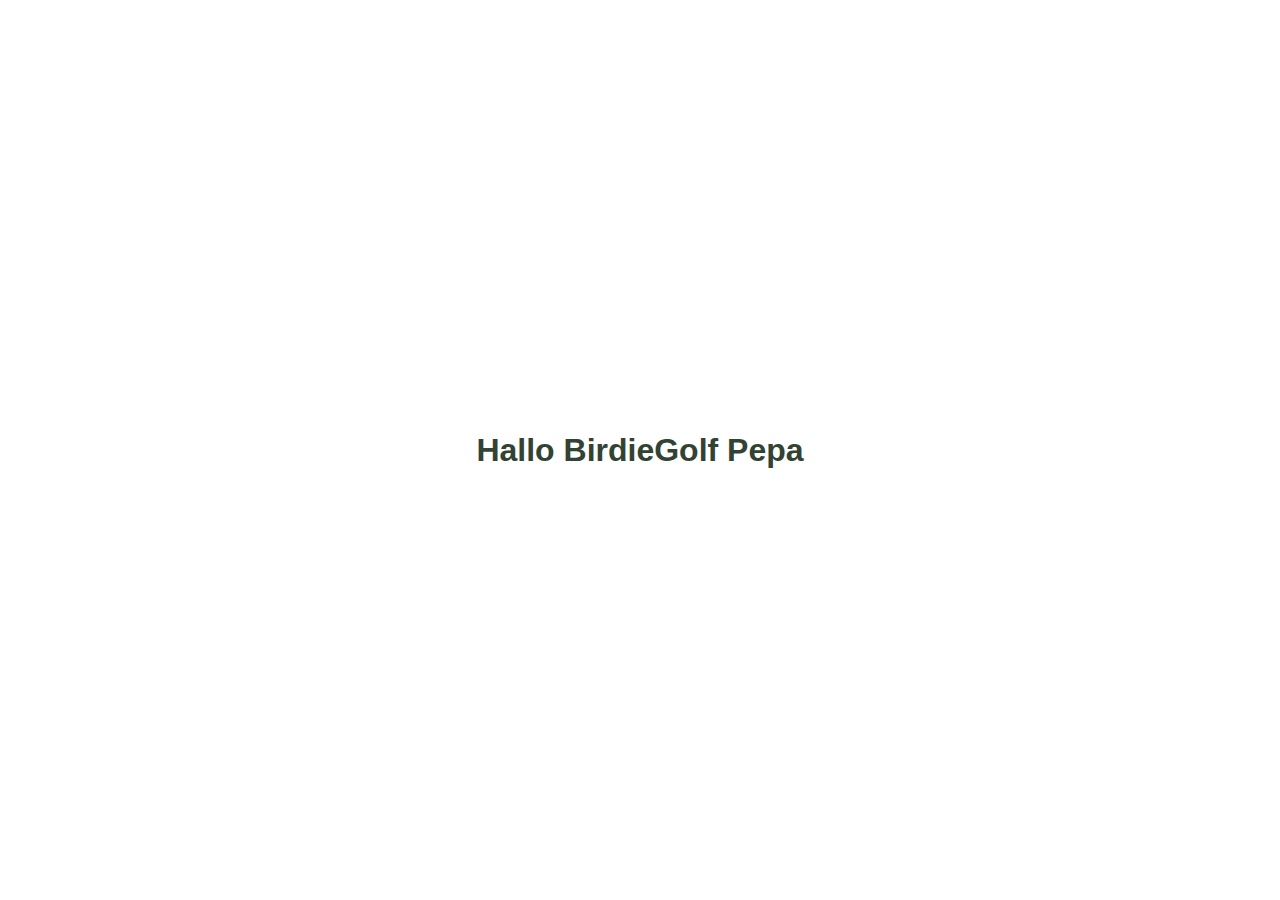
==== index.html @ fd4594e9 "I" ====
<!DOCTYPE html>
<html lang="de">
<head>
    <meta charset="UTF-8">
    <meta name="viewport" content="width=device-width, initial-scale=1.0">
    <link rel="stylesheet" href="style.css">
    <link rel="manifest" href="manifest.json">
    <link rel="apple-touch-icon" sizes="192x192" href="/icon-192x192.png">
    <meta name="apple-mobile-web-app-capable" content="yes">
    <meta name="apple-mobile-web-app-status-bar-style" content="default">
    <meta name="apple-mobile-web-app-title" content="BirdieGolf">
    <title>BirdieGolf</title>
</head>
<body>
<h1>Hallo BirdieGolf Pepa</h1>
<script src="main.js"></script>
</body>
</html>
---- style.css ----
body {
    font-family: Arial, sans-serif;
    display: flex;
    justify-content: center;
    align-items: center;
    height: 100vh;
    margin: 0;
}

h1 {
    color: #334333;
}
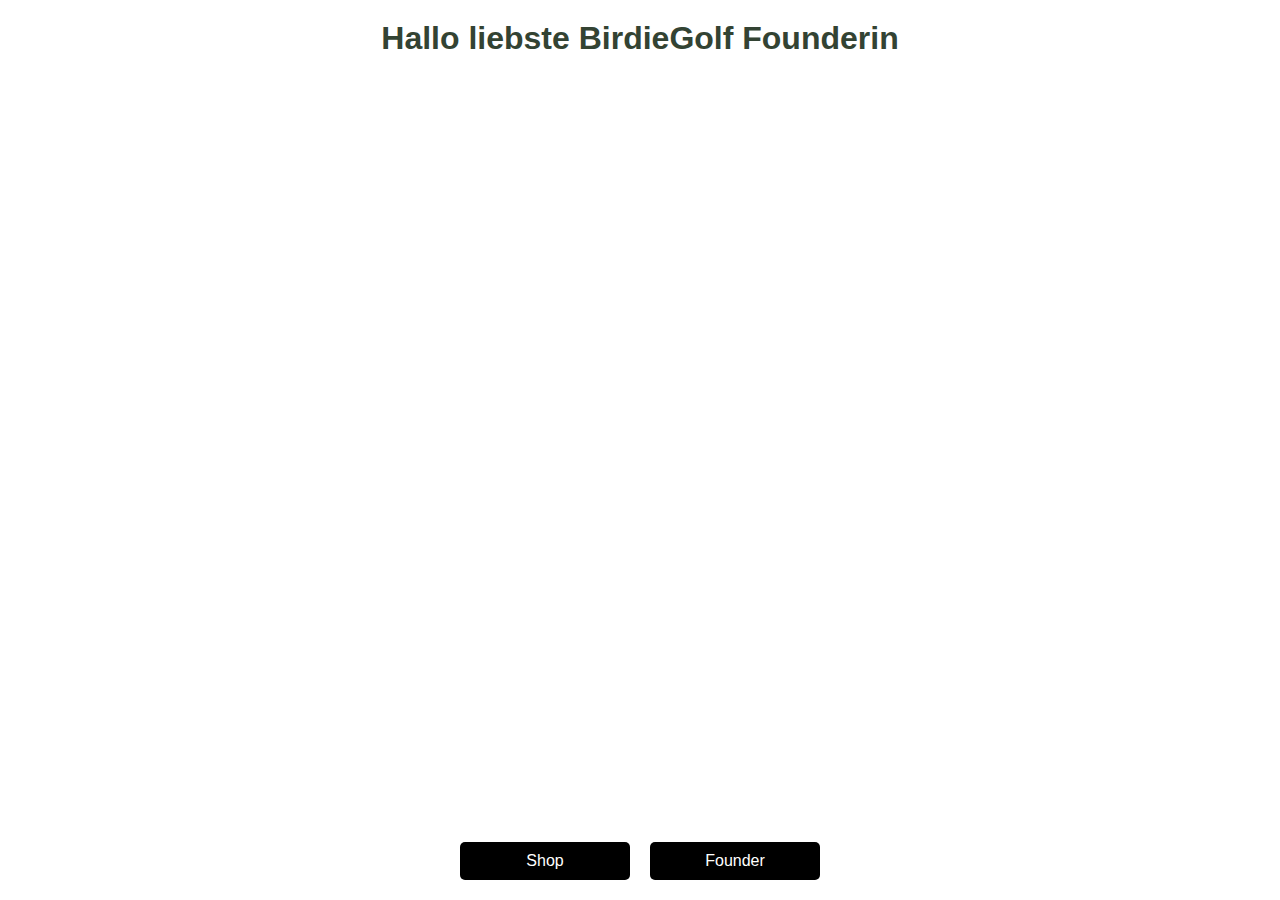
==== commit e3035b53: "I" ====
--- a/index.html
+++ b/index.html
@@ -12,7 +12,11 @@
     <title>BirdieGolf</title>
 </head>
 <body>
-<h1>Hallo BirdieGolf Pepa</h1>
+<h1>Hallo liebste BirdieGolf Founderin</h1>
+<div class="button-container">
+    <a href="shop.html" class="button">Shop</a>
+    <a href="founder.html" class="button">Founder</a>
+</div>
 <script src="main.js"></script>
 </body>
 </html>
--- a/style.css
+++ b/style.css
@@ -1,12 +1,37 @@
 body {
     font-family: Arial, sans-serif;
     display: flex;
-    justify-content: center;
-    align-items: center;
+    flex-direction: column; /* Richtung der Hauptachse auf vertikal ändern */
+    justify-content: space-between; /* Gleichmäßiger Abstand oben und unten */
     height: 100vh;
     margin: 0;
 }
 
 h1 {
     color: #334333;
+    margin-top: 20px; /* Etwas Abstand am oberen Rand */
+    text-align: center; /* Zentriert den Titel */
 }
+
+.button-container {
+    display: flex;
+    justify-content: center;
+    gap: 20px;
+    margin-bottom: 20px; /* Etwas Abstand am unteren Rand */
+}
+
+.button {
+    display: block;
+    width: 150px; /* oder eine andere gewünschte Breite */
+    padding: 10px;
+    text-align: center;
+    background-color: #000000;
+    color: white;
+    text-decoration: none;
+    border-radius: 5px;
+    font-size: 16px;
+}
+
+.button:hover {
+    background-color: #000000;
+}
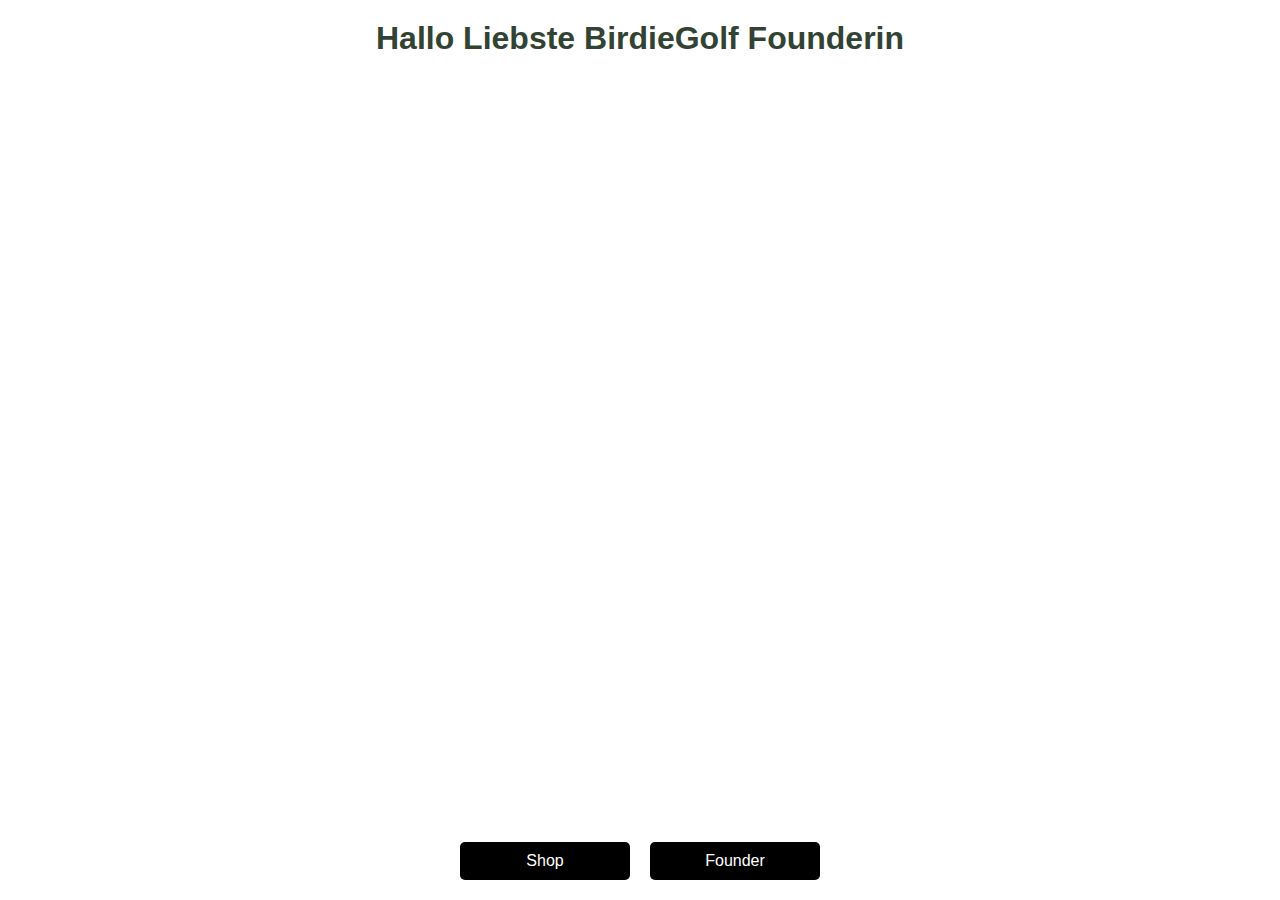
==== commit 3229eaf5: "I" ====
--- a/index.html
+++ b/index.html
@@ -12,7 +12,7 @@
     <title>BirdieGolf</title>
 </head>
 <body>
-<h1>Hallo liebste BirdieGolf Founderin</h1>
+<h1>Hallo Liebste BirdieGolf Founderin</h1>
 <div class="button-container">
     <a href="shop.html" class="button">Shop</a>
     <a href="founder.html" class="button">Founder</a>
--- a/style.css
+++ b/style.css
@@ -35,3 +35,27 @@
 .button:hover {
     background-color: #000000;
 }
+
+/* Medienabfrage für kleine Geräte (wie iPhone) */
+@media screen and (max-width: 480px) {
+    body {
+        flex-direction: column;
+        justify-content: flex-start; /* Ändert die Ausrichtung für kleinere Bildschirme */
+        padding: 10px; /* Fügt etwas Innenabstand hinzu */
+    }
+
+    h1 {
+        font-size: 1.5em; /* Verkleinert die Schriftgröße für den Titel */
+    }
+
+    .button-container {
+        flex-direction: row; /* Stapelt die Buttons vertikal */
+        align-items: center; /* Zentriert die Buttons horizontal */
+        gap: 10px; /* Verringert den Abstand zwischen den Buttons */
+    }
+
+    .button {
+        width: auto; /* Passt die Breite der Buttons an */
+        padding: 8px 20px; /* Anpassung der Polsterung für kleinere Bildschirme */
+    }
+}
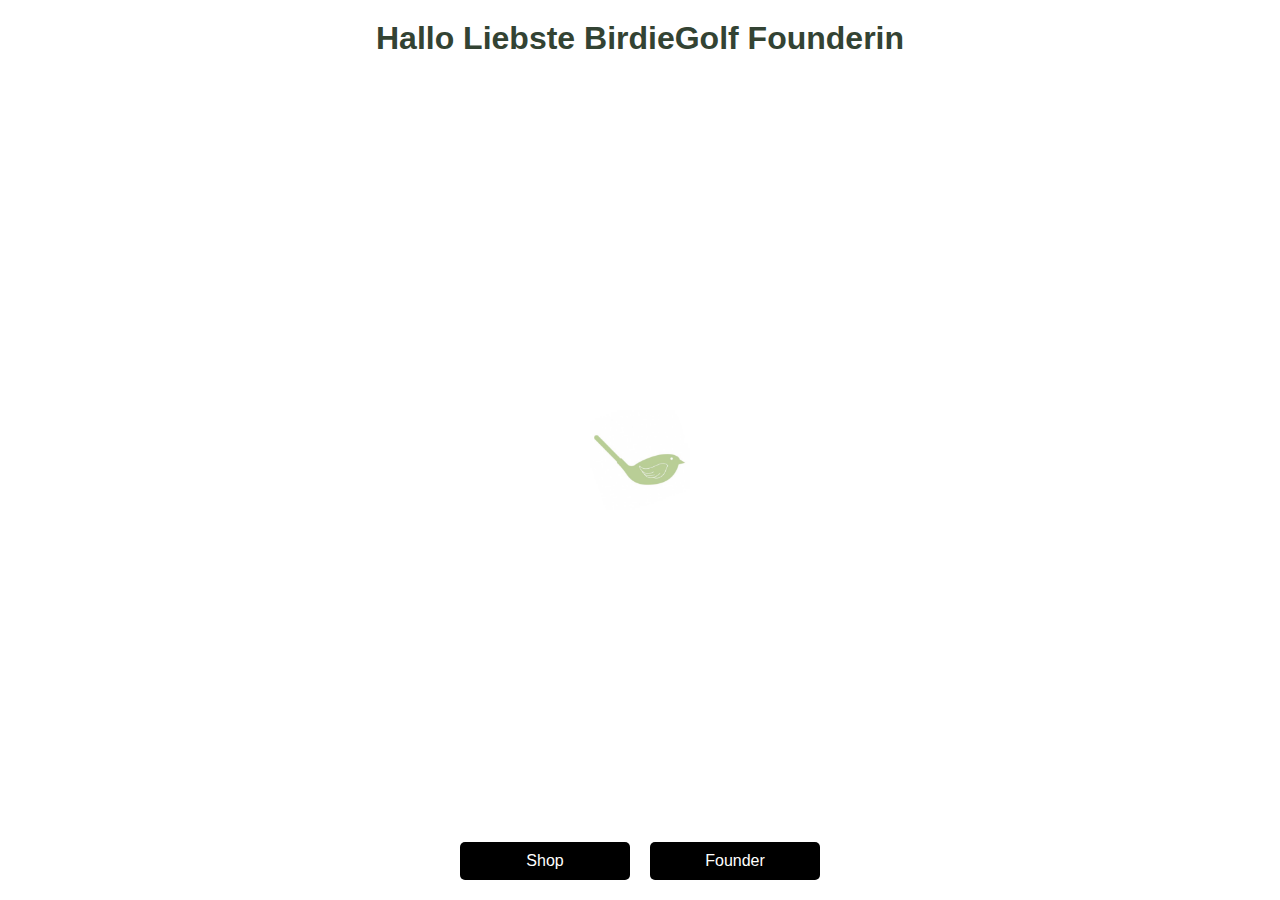
==== commit 353e904f: "I" ====
--- a/index.html
+++ b/index.html
@@ -13,6 +13,7 @@
 </head>
 <body>
 <h1>Hallo Liebste BirdieGolf Founderin</h1>
+<img src="icon-192x192.png" alt="BirdieGolf Icon" class="center-icon">
 <div class="button-container">
     <a href="shop.html" class="button">Shop</a>
     <a href="founder.html" class="button">Founder</a>
--- a/style.css
+++ b/style.css
@@ -11,6 +11,13 @@
     color: #334333;
     margin-top: 20px; /* Etwas Abstand am oberen Rand */
     text-align: center; /* Zentriert den Titel */
+}
+
+.center-icon {
+    display: block;
+    margin: 20px auto; /* Zentriert das Bild und fügt vertikalen Abstand hinzu */
+    max-width: 100px; /* Oder eine andere Größe, die zu Ihrem Design passt */
+    height: auto; /* Behält das Seitenverhältnis des Bildes bei */
 }
 
 .button-container {
@@ -36,26 +43,23 @@
     background-color: #000000;
 }
 
-/* Medienabfrage für kleine Geräte (wie iPhone) */
 @media screen and (max-width: 480px) {
-    body {
-        flex-direction: column;
-        justify-content: flex-start; /* Ändert die Ausrichtung für kleinere Bildschirme */
-        padding: 10px; /* Fügt etwas Innenabstand hinzu */
-    }
-
     h1 {
-        font-size: 1.5em; /* Verkleinert die Schriftgröße für den Titel */
+        font-size: 1.5em; /* Beibehalten der Schriftgröße */
+        margin-top: 10px; /* Verringert den oberen Abstand */
+        margin-bottom: 10px; /* Verringert den unteren Abstand */
     }
 
     .button-container {
-        flex-direction: row; /* Stapelt die Buttons vertikal */
-        align-items: center; /* Zentriert die Buttons horizontal */
-        gap: 10px; /* Verringert den Abstand zwischen den Buttons */
+        flex-direction: column;
+        align-items: center;
+        gap: 15px;
+        margin-top: 0; /* Verringert den Abstand zum oberen Element */
     }
 
     .button {
-        width: auto; /* Passt die Breite der Buttons an */
-        padding: 8px 20px; /* Anpassung der Polsterung für kleinere Bildschirme */
+        width: 80%; /* Macht die Buttons breiter */
+        padding: 15px 20px; /* Größere Polsterung für größere Buttons */
+        font-size: 20px; /* Größere Schriftgröße für die Buttons */
     }
 }
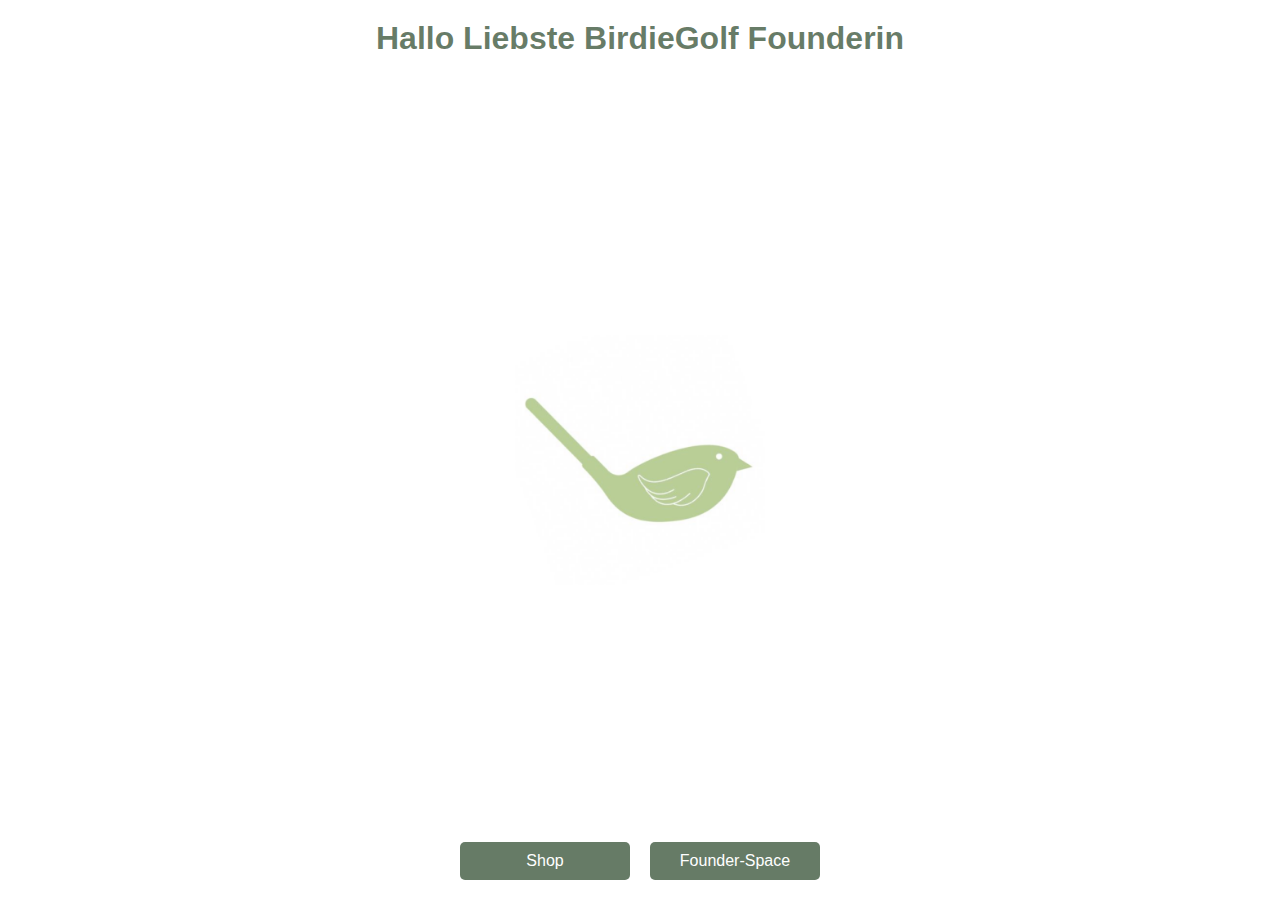
==== commit 2efa3c8b: "I" ====
--- a/index.html
+++ b/index.html
@@ -16,7 +16,7 @@
 <img src="icon-192x192.png" alt="BirdieGolf Icon" class="center-icon">
 <div class="button-container">
     <a href="shop.html" class="button">Shop</a>
-    <a href="founder.html" class="button">Founder</a>
+    <a href="founder.html" class="button">Founder-Space</a>
 </div>
 <script src="main.js"></script>
 </body>
--- a/style.css
+++ b/style.css
@@ -1,5 +1,5 @@
 body {
-    font-family: Arial, sans-serif;
+    font-family: Archivo, sans-serif;
     display: flex;
     flex-direction: column; /* Richtung der Hauptachse auf vertikal ändern */
     justify-content: space-between; /* Gleichmäßiger Abstand oben und unten */
@@ -8,7 +8,7 @@
 }
 
 h1 {
-    color: #334333;
+    color: rgba(0, 35, 0, 0.6);
     margin-top: 20px; /* Etwas Abstand am oberen Rand */
     text-align: center; /* Zentriert den Titel */
 }
@@ -16,7 +16,7 @@
 .center-icon {
     display: block;
     margin: 20px auto; /* Zentriert das Bild und fügt vertikalen Abstand hinzu */
-    max-width: 100px; /* Oder eine andere Größe, die zu Ihrem Design passt */
+    max-width: 250px; /* Oder eine andere Größe, die zu Ihrem Design passt */
     height: auto; /* Behält das Seitenverhältnis des Bildes bei */
 }
 
@@ -32,7 +32,7 @@
     width: 150px; /* oder eine andere gewünschte Breite */
     padding: 10px;
     text-align: center;
-    background-color: #000000;
+    background-color: rgba(0, 35, 0, 0.6);
     color: white;
     text-decoration: none;
     border-radius: 5px;
@@ -40,7 +40,7 @@
 }
 
 .button:hover {
-    background-color: #000000;
+    background-color: rgba(0, 35, 0, 0.6);
 }
 
 @media screen and (max-width: 480px) {
@@ -63,3 +63,37 @@
         font-size: 20px; /* Größere Schriftgröße für die Buttons */
     }
 }
+
+/* Neue Stile für die Shop-Seite */
+.shop-h1 {
+    text-align: center;
+    color: #333;
+}
+
+.product-container {
+    display: flex;
+    flex-direction: column;
+    gap: 20px;
+    margin: 10px;
+}
+
+.product {
+    background-color: white;
+    border: 1px solid #ddd;
+    border-radius: 10px;
+    overflow: hidden;
+}
+
+.product-image img {
+    width: 100%;
+    height: auto;
+}
+
+.product-info {
+    padding: 15px;
+}
+
+.product-info h2 {
+    margin-top: 0;
+    color: #333;
+}
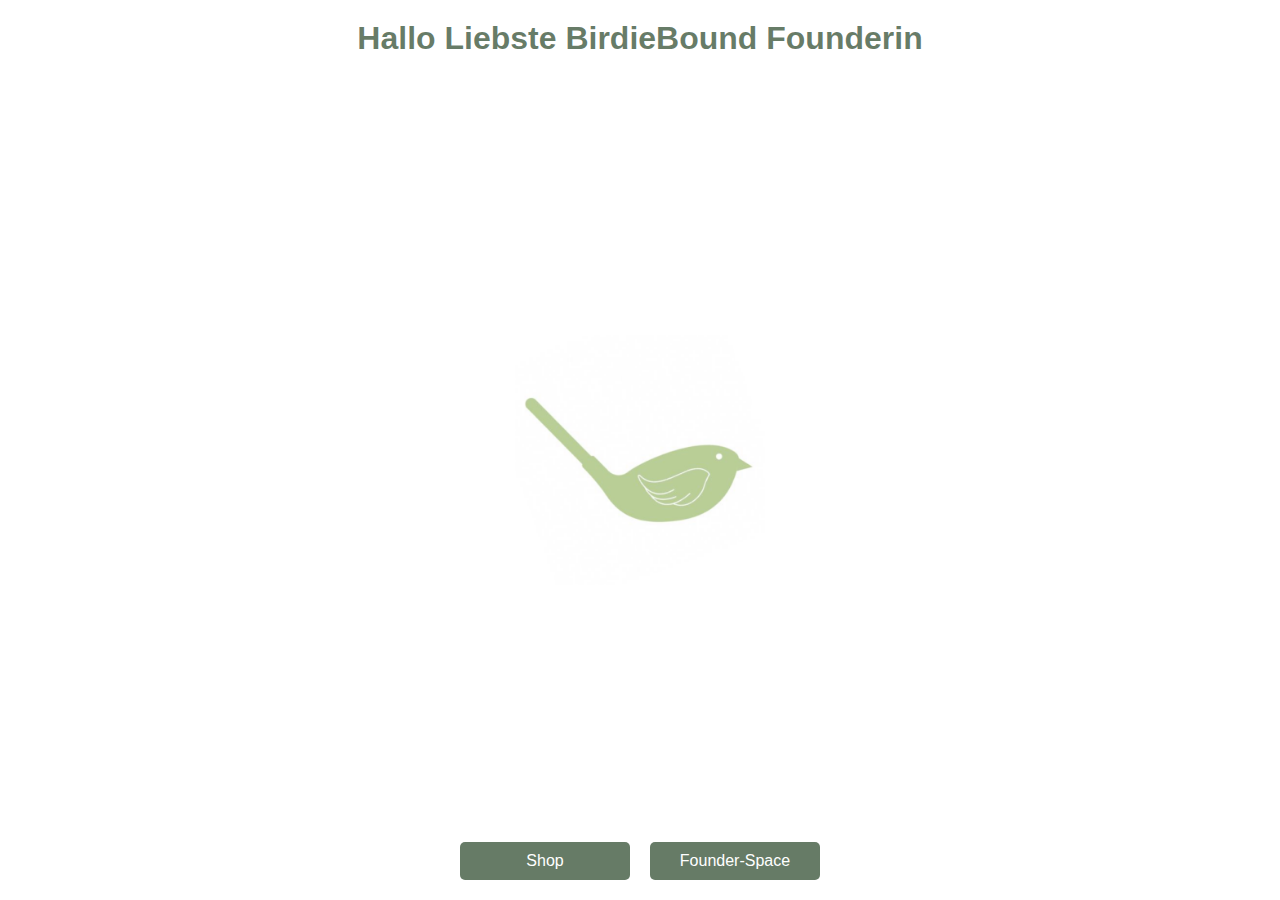
==== commit 8eeb1616: "I" ====
--- a/index.html
+++ b/index.html
@@ -8,12 +8,12 @@
     <link rel="apple-touch-icon" sizes="192x192" href="/icon-192x192.png">
     <meta name="apple-mobile-web-app-capable" content="yes">
     <meta name="apple-mobile-web-app-status-bar-style" content="default">
-    <meta name="apple-mobile-web-app-title" content="BirdieGolf">
-    <title>BirdieGolf</title>
+    <meta name="apple-mobile-web-app-title" content="BirdieBound">
+    <title>BirdieBound</title>
 </head>
 <body>
-<h1>Hallo Liebste BirdieGolf Founderin</h1>
-<img src="icon-192x192.png" alt="BirdieGolf Icon" class="center-icon">
+<h1>Hallo Liebste BirdieBound Founderin</h1>
+<img src="icon-192x192.png" alt="BirdieBound Icon" class="center-icon">
 <div class="button-container">
     <a href="shop.html" class="button">Shop</a>
     <a href="founder.html" class="button">Founder-Space</a>
